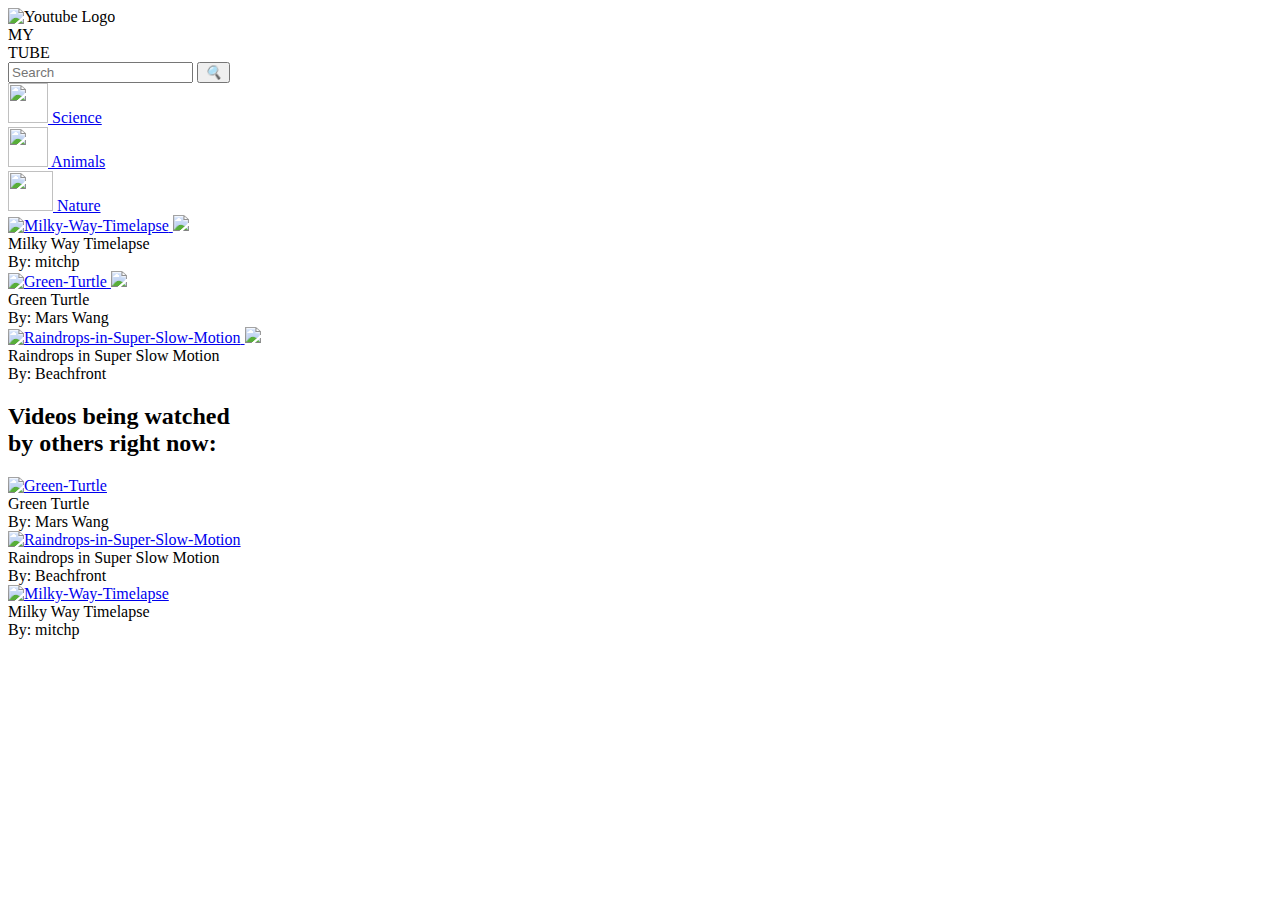
==== html/index.html @ e317e87c "initial commit" ====
<!DOCTYPE html>
<html>



<head>
        <title>
                Youtube
        </title>
        <link rel="stylesheet" href="YTmain.css">
</head>

<body class="body">
        <div class="grid">
                <div class="logo">
                <div>
                    <a href="index.html"></a>
                        <img src="Pictures/iconfinder_video-youtube_326601.png" alt="Youtube Logo" width="75" height="55">
                    </a>
                </div>
                <div class="logo2">
                    <div class="logofont">
                        MY
                    </div>
                    <div class="logofont2">
                        TUBE
                    </div>
                </div>
                </div>
                <div class="searchbar">
                        <form>
                                <input type="text" name="search" placeholder="Search">
                                <button type="submit">
                                    <i class="magnifying">
                                        🔍
                                    </i>
                                </button>
                        </form>
                </div>
                <div class="item3">
                        
                </div>
                <div class="menu">
                        <div class="menuTitle">
                            <a href="index2.html">
                            <img src="Pictures/iconfinder_tube-lab-science-school_2824437.png" Height="40" Width="40">
                            Science
                            </a>
                        </div>
                        <div class="menuTitle">
                            <a href="index3.html">
                                <img src="Pictures/iconfinder_G12_Turtle_99450.png" Height="40" Width="40">
                                Animals
                            </a>
                        </div>
                        <div class="menuTitles">
                            <a href="index4.html">
                                <img src="Pictures/iconfinder_Eco_leaves_nature_2992440.png" Height="40" Width="45">
                                Nature
                            </a>
                        </div>
                </div>
                <div class="vidlist">
                        <div>
                                <div class="vid">
                                        <a href="index2.html">
                                                <img src="https://www.videvo.net/videvo_files/images/preview_mlky_6.jpg"
                                                        alt="Milky-Way-Timelapse" class="image" width="400px" height="250px">
                                                <img src="Pictures/iconfinder_play_2639890.png" class="image2"/>        
                                                </a>
                                </div>
                                <div class="viddescription">
                                        Milky Way Timelapse
                                </div>
                                <div class="creator">
                                        By: mitchp
                                </div>
                        </div>
                        <div>
                                <div class="vid">
                                        <a href="index3.html">
                                                <img src="https://www.videvo.net/videvo_files/images/preview_GOPR6239_1.jpg"
                                                        alt="Green-Turtle" class="image" width="400px" height="250px">
                                                <img src="Pictures/iconfinder_play_2639890.png" class="image3"/>   
                                                </a>
                                </div>
                                <div class="viddescription">
                                        Green Turtle
                                </div>
                                <div class="creator">
                                        By: Mars Wang
                                </div>
                        </div>
                        <div>
                                <div class="vid">
                                        <a href="index4.html">
                                                <img src="https://www.videvo.net/videvo_files/images/preview_Raindrops_Videvo.jpg"
                                                        alt="Raindrops-in-Super-Slow-Motion" class="image" width="400px" Height="250px">
                                                <img src="Pictures/iconfinder_play_2639890.png" class="image4"/>   
                                        </a>
                                </div>
                                <div class="viddescription">
                                        Raindrops in Super Slow Motion
                                </div>
                                <div class="creator">
                                        By: Beachfront
                                </div>
                        </div>
                </div>
        </div>
</body>
<footer>
        <h2>
           <strong> Videos being watched <br>by others right now:</strong>
        </h2>
        <div class="footgap">
                <div class="vid2">
                        <a href="index3.html"><img src="https://www.videvo.net/videvo_files/images/preview_GOPR6239_1.jpg"
                                        alt="Green-Turtle" class="image" width="200px" height="125px"></a>
                </div>
                <div class="viddescription2">
                        Green Turtle
                </div>
                <div class="creator2">
                        By: Mars Wang
                </div>
        </div>
        <div class="footgap">
                <div class="vid2">
                        <a href="index4.html"><img src="https://www.videvo.net/videvo_files/images/preview_Raindrops_Videvo.jpg"
                                        alt="Raindrops-in-Super-Slow-Motion" class="image" width="200px" Height="125px"></a>
                </div>
                <div class="viddescription2">
                        Raindrops in Super Slow Motion
                </div>
                <div class="creator2">
                        By: Beachfront
                </div>
        </div>
        <div class="footgap2">
                <div class="vid2">
                        <a href="index2.html"><img src="https://www.videvo.net/videvo_files/images/preview_mlky_6.jpg"
                                        alt="Milky-Way-Timelapse" class="image" width="200px" height="125px"></a>
                </div>
                <div class="viddescription2">
                        Milky Way Timelapse
                </div>
                <div class="creator2">
                        By: mitchp
                </div>
         </div>
</footer>

</html>
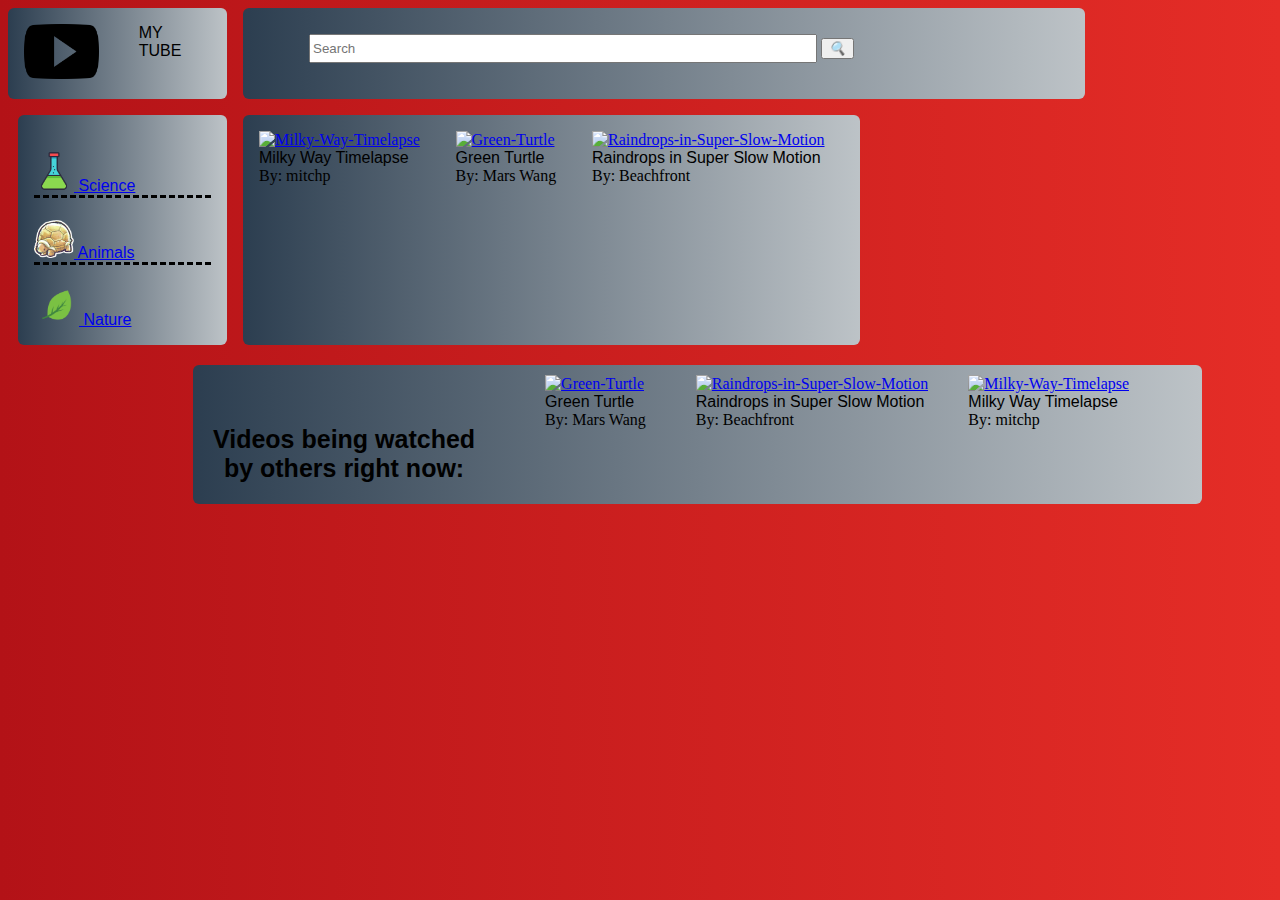
==== commit 1daa17b4: "fixing css links" ====
--- a/html/index.html
+++ b/html/index.html
@@ -7,57 +7,59 @@
         <title>
                 Youtube
         </title>
-        <link rel="stylesheet" href="YTmain.css">
+        <link rel="stylesheet"  href="../css/YTmain.css">
 </head>
 
 <body class="body">
         <div class="grid">
                 <div class="logo">
-                <div>
-                    <a href="index.html"></a>
-                        <img src="Pictures/iconfinder_video-youtube_326601.png" alt="Youtube Logo" width="75" height="55">
-                    </a>
-                </div>
-                <div class="logo2">
-                    <div class="logofont">
-                        MY
-                    </div>
-                    <div class="logofont2">
-                        TUBE
-                    </div>
-                </div>
+                        <div>
+                                <a href="index.html"></a>
+                                <img src="../Pictures/iconfinder_video-youtube_326601.png" alt="Youtube Logo" width="75"
+                                        height="55">
+                                </a>
+                        </div>
+                        <div class="logo2">
+                                <div class="logofont">
+                                        MY
+                                </div>
+                                <div class="logofont2">
+                                        TUBE
+                                </div>
+                        </div>
                 </div>
                 <div class="searchbar">
                         <form>
                                 <input type="text" name="search" placeholder="Search">
                                 <button type="submit">
-                                    <i class="magnifying">
-                                        🔍
-                                    </i>
+                                        <i class="magnifying">
+                                                🔍
+                                        </i>
                                 </button>
                         </form>
                 </div>
                 <div class="item3">
-                        
+
                 </div>
                 <div class="menu">
                         <div class="menuTitle">
-                            <a href="index2.html">
-                            <img src="Pictures/iconfinder_tube-lab-science-school_2824437.png" Height="40" Width="40">
-                            Science
-                            </a>
+                                <a href="index2.html">
+                                        <img src="../Pictures/iconfinder_tube-lab-science-school_2824437.png" Height="40"
+                                                Width="40">
+                                        Science
+                                </a>
                         </div>
                         <div class="menuTitle">
-                            <a href="index3.html">
-                                <img src="Pictures/iconfinder_G12_Turtle_99450.png" Height="40" Width="40">
-                                Animals
-                            </a>
+                                <a href="index3.html">
+                                        <img src="../Pictures/iconfinder_G12_Turtle_99450.png" Height="40" Width="40">
+                                        Animals
+                                </a>
                         </div>
                         <div class="menuTitles">
-                            <a href="index4.html">
-                                <img src="Pictures/iconfinder_Eco_leaves_nature_2992440.png" Height="40" Width="45">
-                                Nature
-                            </a>
+                                <a href="index4.html">
+                                        <img src="../Pictures/iconfinder_Eco_leaves_nature_2992440.png" Height="40" Width="45">
+                                        Nature
+                                </a>
                         </div>
                 </div>
                 <div class="vidlist">
@@ -66,8 +68,8 @@
                                         <a href="index2.html">
                                                 <img src="https://www.videvo.net/videvo_files/images/preview_mlky_6.jpg"
                                                         alt="Milky-Way-Timelapse" class="image" width="400px" height="250px">
-                                                <img src="Pictures/iconfinder_play_2639890.png" class="image2"/>        
-                                                </a>
+                                                <img src="../Pictures/iconfinder_play_2639890.png" class="image2" />
+                                        </a>
                                 </div>
                                 <div class="viddescription">
                                         Milky Way Timelapse
@@ -81,8 +83,8 @@
                                         <a href="index3.html">
                                                 <img src="https://www.videvo.net/videvo_files/images/preview_GOPR6239_1.jpg"
                                                         alt="Green-Turtle" class="image" width="400px" height="250px">
-                                                <img src="Pictures/iconfinder_play_2639890.png" class="image3"/>   
-                                                </a>
+                                                <img src="../Pictures/iconfinder_play_2639890.png" class="image3" />
+                                        </a>
                                 </div>
                                 <div class="viddescription">
                                         Green Turtle
@@ -95,8 +97,9 @@
                                 <div class="vid">
                                         <a href="index4.html">
                                                 <img src="https://www.videvo.net/videvo_files/images/preview_Raindrops_Videvo.jpg"
-                                                        alt="Raindrops-in-Super-Slow-Motion" class="image" width="400px" Height="250px">
-                                                <img src="Pictures/iconfinder_play_2639890.png" class="image4"/>   
+                                                        alt="Raindrops-in-Super-Slow-Motion" class="image" width="400px"
+                                                        Height="250px">
+                                                <img src="../Pictures/iconfinder_play_2639890.png" class="image4" />
                                         </a>
                                 </div>
                                 <div class="viddescription">
@@ -111,7 +114,7 @@
 </body>
 <footer>
         <h2>
-           <strong> Videos being watched <br>by others right now:</strong>
+                <strong> Videos being watched <br>by others right now:</strong>
         </h2>
         <div class="footgap">
                 <div class="vid2">
@@ -148,7 +151,7 @@
                 <div class="creator2">
                         By: mitchp
                 </div>
-         </div>
+        </div>
 </footer>
 
 </html>--- a/css/YTmain.css
+++ b/css/YTmain.css
@@ -0,0 +1,234 @@
+.body{
+    background: #e52d27;  /* fallback for old browsers */
+    background: -webkit-linear-gradient(to right, #b31217, #e52d27);  /* Chrome 10-25, Safari 5.1-6 */
+    background: linear-gradient(to right, #b31217, #e52d27); /* W3C, IE 10+/ Edge, Firefox 16+, Chrome 26+, Opera 12+, Safari 7+ */
+    border-radius:6px;   
+    height: 100%;
+}
+.logo{
+    background: #bdc3c7;  
+    background: -webkit-linear-gradient(to right, #2c3e50, #bdc3c7);
+    background: linear-gradient(to right, #2c3e50, #bdc3c7); 
+    border-radius: 6px;
+}
+.searchbar{
+    grid-column: 2 / 4;
+    background: #bdc3c7;  
+    background: -webkit-linear-gradient(to right, #2c3e50, #bdc3c7);
+    background: linear-gradient(to right, #2c3e50, #bdc3c7); 
+    border-radius: 6px;
+    margin-right:20px;
+}
+.searchbar input {
+    margin-top:10px;
+    margin-left:50px;
+    height:23px;
+    width:500px;
+    
+}
+.grid{
+    display:grid;
+    grid-template-columns: auto auto auto auto auto;    
+    grid-gap:1em;     
+    
+}
+.grid > div {
+    padding: 1em;
+}
+
+.item3{
+    grid-column: 4 / 6;
+}
+.menu{
+    display:grid;
+    grid-template-columns: auto;
+    grid-template-rows: auto auto auto;
+    background: #bdc3c7;  
+    background: -webkit-linear-gradient(to right, #2c3e50, #bdc3c7);
+    background: linear-gradient(to right, #2c3e50, #bdc3c7); 
+    margin-left:10px;
+    border-radius: 6px;
+    
+}
+.menuTitle{
+    font-family: "Arial Black", Gadget, sans-serif;
+    border-bottom: dashed;
+    margin-top:20px;
+}
+.menuTitles{
+    font-family: "Arial Black", Gadget, sans-serif;
+    margin-top:20px;
+}
+
+.vidlist {
+    display: grid;
+    grid-template-columns: auto auto auto;
+    grid-gap:1em;
+    background: #bdc3c7;  
+    background: -webkit-linear-gradient(to right, #2c3e50, #bdc3c7);
+    background: linear-gradient(to right, #2c3e50, #bdc3c7); 
+    border-radius:6px;
+}
+.vid {
+    display: grid;
+    grid-template-rows: auto auto auto;
+}
+.vid2 {
+    display: grid;
+    grid-template-rows: auto auto auto;
+}
+
+.grid2 {
+    display:grid;
+    grid-template-columns: auto auto auto auto auto;
+    grid-gap:1em;
+}
+.grid2>div {
+    
+    padding: 1em;
+}
+.searchbar2{
+    grid-column: 2 / 4;
+    background: #bdc3c7;  
+    background: -webkit-linear-gradient(to right, #2c3e50, #bdc3c7);
+    background: linear-gradient(to right, #2c3e50, #bdc3c7); 
+    border-radius: 6px;
+    margin-right:600px;
+}
+.searchbar2 input {
+    height:20px;
+    width:500px;
+    margin-left:50px;
+    margin-top:15px;
+}
+.Video {
+    grid-column: 1 / 3;
+    display:grid;
+    grid-template-rows: auto auto auto;
+    background: #bdc3c7;  
+    background: -webkit-linear-gradient(to right, #2c3e50, #bdc3c7);
+    background: linear-gradient(to right, #2c3e50, #bdc3c7); 
+    border-radius: 6px;
+}
+.actvid{
+    margin-top: -40px;
+}
+.viddescription{
+    font-family: "Arial Black", Gadget, sans-serif;
+}
+.logo{
+    display:grid;
+    grid-template-columns: auto auto;
+}
+.logofont{
+    font-family: "Arial Black", Gadget, sans-serif;
+    margin-left:10px;
+}
+.logofont2{
+    font-family: "Arial Black", Gadget, sans-serif;
+    margin-left:10px;
+}
+footer{
+    display:flex;
+    flex-direction: row;
+    background: #bdc3c7;  
+    background: -webkit-linear-gradient(to right, #2c3e50, #bdc3c7);
+    background: linear-gradient(to right, #2c3e50, #bdc3c7); 
+    border-radius: 6px;
+    margin-top:20px;
+    margin-left:185px;
+    margin-right:70px;
+
+}
+.footgap{
+    margin-left:50px;
+    margin-top:10px;
+    margin-bottom:10px;
+} 
+.footgap2{
+    margin-top:10px;
+    margin-left:40px;
+    margin-bottom:10px;
+} 
+.image{
+    position: relative;
+	top: 0;
+	left: 0;
+}
+.image2{
+    position: absolute;
+	top: 190px;
+    left: 340px;
+    display:none;
+}
+.image3{
+    position: absolute;
+	top: 190px;
+    left: 760px;
+    display:none;
+}
+.image4{
+    position: absolute;
+	top: 190px;
+    left: 1180px;
+    display:none;
+}
+.vid:hover .image {
+    opacity: 0.7;
+}
+.vid:hover .image2{
+    opacity:1;
+    display:block;
+}
+.vid:hover .image3{
+    opacity:1;
+    display:block;
+}
+.vid:hover .image4{
+    opacity:1;
+    display:block;
+} 
+h2{
+    text-align:center;
+    font-size:20px;
+    margin-top:60px;
+    margin-left:20px;
+    margin-right:20px;
+    
+}
+.vid2:hover .image {
+    opacity: 0.7;
+}
+
+.flex{
+    display:flex;
+    flex-direction: column;
+    background: #bdc3c7;  
+    background: -webkit-linear-gradient(to right, #2c3e50, #bdc3c7);
+    background: linear-gradient(to right, #2c3e50, #bdc3c7); 
+    border-radius:6px;
+}
+.flexgap{
+    margin-left:30px;
+    margin-top:20px;
+}
+.vid3:hover .image {
+    opacity: 0.7;
+}
+footer h2{
+    font-weight:bold;
+    font-size:25px;
+    font-family: "Arial Black", Gadget, sans-serif;
+}
+.flex h2{
+    font-family: "Arial Black", Gadget, sans-serif;
+}
+.viddescription2{
+    font-family: "Arial Black", Gadget, sans-serif;
+}
+.viddescription3{
+    font-family: "Arial Black", Gadget, sans-serif;
+}
+.VidTitle{
+    font-family: "Arial Black", Gadget, sans-serif;
+}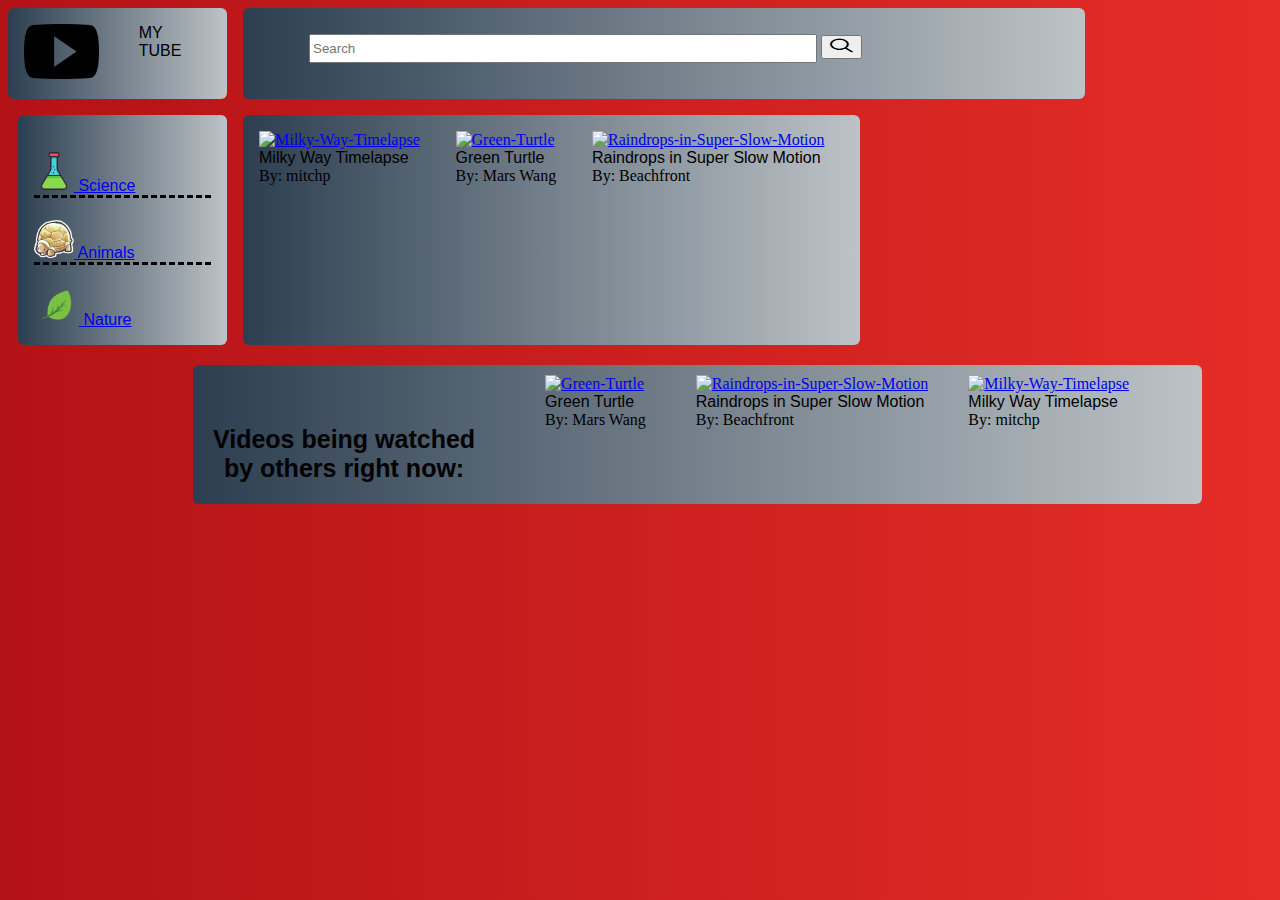
==== commit e91f6397: "removing emoji, replacing with icon" ====
--- a/html/index.html
+++ b/html/index.html
@@ -7,7 +7,7 @@
         <title>
                 Youtube
         </title>
-        <link rel="stylesheet"  href="../css/YTmain.css">
+        <link rel="stylesheet" href="../css/YTmain.css">
 </head>
 
 <body class="body">
@@ -32,8 +32,9 @@
                         <form>
                                 <input type="text" name="search" placeholder="Search">
                                 <button type="submit">
-                                        <i class="magnifying">
-                                                🔍
+                                        <i>
+                                                <img src="../Pictures/iconfinder_magnifying-glass_226571.png" alt="magnifying glass"
+                                                        height="15" width="25">
                                         </i>
                                 </button>
                         </form>
@@ -57,7 +58,8 @@
                         </div>
                         <div class="menuTitles">
                                 <a href="index4.html">
-                                        <img src="../Pictures/iconfinder_Eco_leaves_nature_2992440.png" Height="40" Width="45">
+                                        <img src="../Pictures/iconfinder_Eco_leaves_nature_2992440.png" Height="40"
+                                                Width="45">
                                         Nature
                                 </a>
                         </div>
@@ -68,7 +70,7 @@
                                         <a href="index2.html">
                                                 <img src="https://www.videvo.net/videvo_files/images/preview_mlky_6.jpg"
                                                         alt="Milky-Way-Timelapse" class="image" width="400px" height="250px">
-                                                <img src="../Pictures/iconfinder_play_2639890.png" class="image2" />
+                                                <img src="Pictures/iconfinder_play_2639890.png" class="image2" />
                                         </a>
                                 </div>
                                 <div class="viddescription">
@@ -83,7 +85,7 @@
                                         <a href="index3.html">
                                                 <img src="https://www.videvo.net/videvo_files/images/preview_GOPR6239_1.jpg"
                                                         alt="Green-Turtle" class="image" width="400px" height="250px">
-                                                <img src="../Pictures/iconfinder_play_2639890.png" class="image3" />
+                                                <img src="Pictures/iconfinder_play_2639890.png" class="image3" />
                                         </a>
                                 </div>
                                 <div class="viddescription">
@@ -99,7 +101,7 @@
                                                 <img src="https://www.videvo.net/videvo_files/images/preview_Raindrops_Videvo.jpg"
                                                         alt="Raindrops-in-Super-Slow-Motion" class="image" width="400px"
                                                         Height="250px">
-                                                <img src="../Pictures/iconfinder_play_2639890.png" class="image4" />
+                                                <img src="Pictures/iconfinder_play_2639890.png" class="image4" />
                                         </a>
                                 </div>
                                 <div class="viddescription">
